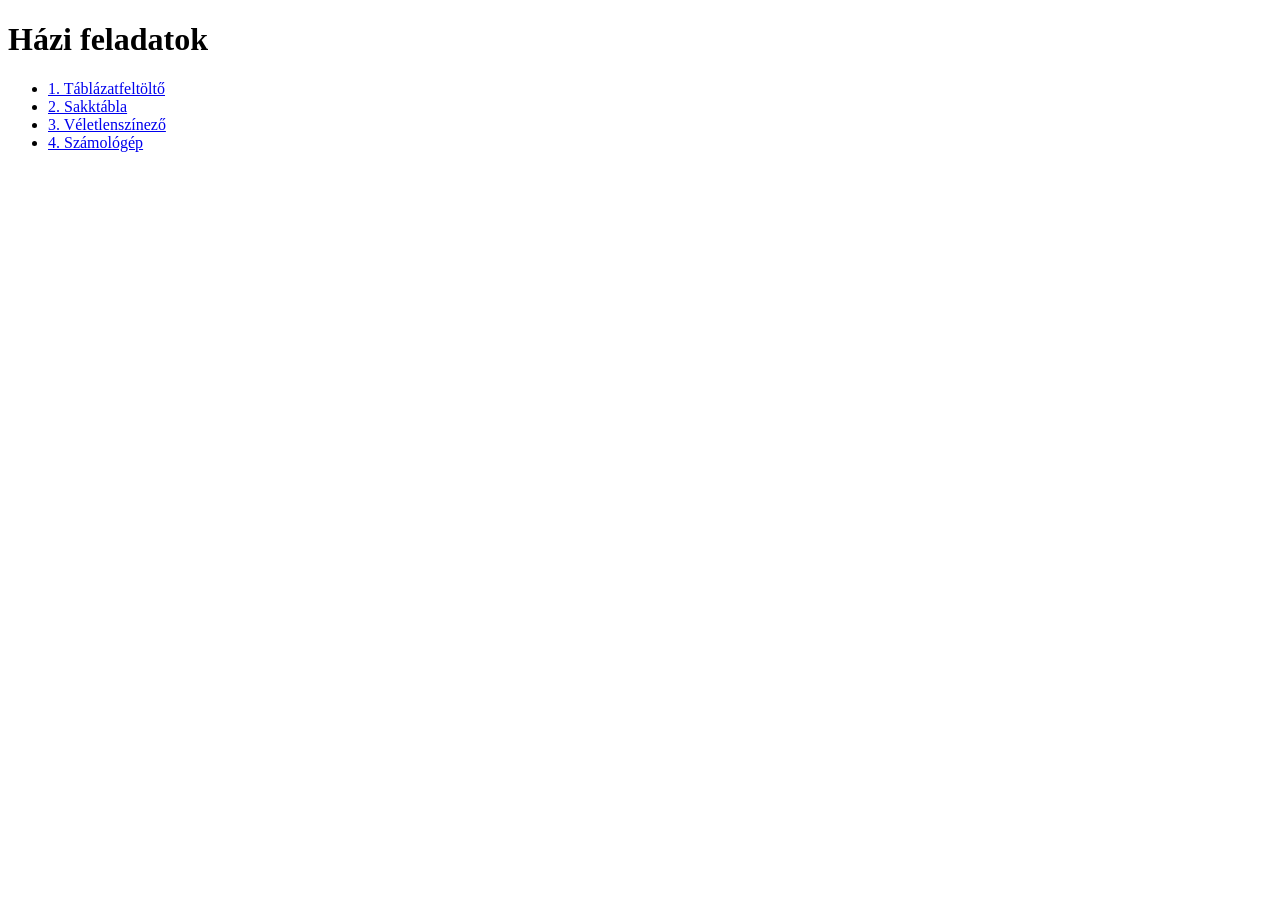
==== index.html @ f0176b7f "Add initial HTML structure for homework assignments" ====
<!DOCTYPE html>
<html lang="hu">
<head>
    <meta charset="UTF-8">
    <title>JavaScript házi feladatok</title>
</head>
<body>
    <h1>Házi feladatok</h1>

    <ul>
        <li><a href="hazi09_1.html">1. Táblázatfeltöltő</a></li>
        <li><a href="hazi09_2.html">2. Sakktábla</a></li>
        <li><a href="hazi09_3.html">3. Véletlenszínező</a></li>
        <li><a href="hazi09_4.html">4. Számológép</a></li>
    </ul>
</body>
</html>
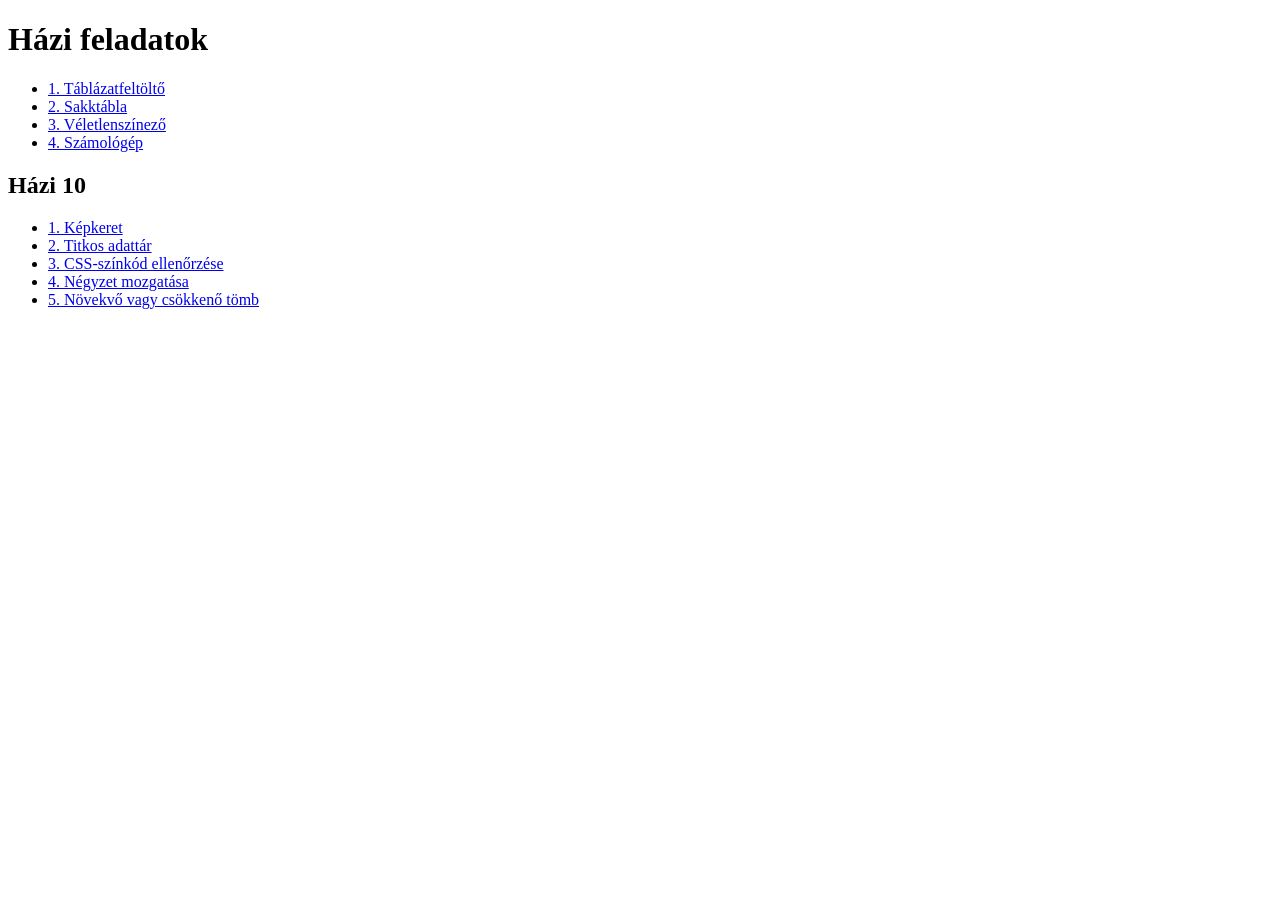
==== commit ed2d5c37: "Add new section for Házi 10 assignments" ====
--- a/index.html
+++ b/index.html
@@ -13,5 +13,14 @@
         <li><a href="hazi09_3.html">3. Véletlenszínező</a></li>
         <li><a href="hazi09_4.html">4. Számológép</a></li>
     </ul>
+
+    <h2>Házi 10</h2>
+    <ul>
+        <li><a href="hazi10_01.html">1. Képkeret</a></li>
+        <li><a href="hazi10_02.html">2. Titkos adattár</a></li>
+        <li><a href="hazi10_03.html">3. CSS-színkód ellenőrzése</a></li>
+        <li><a href="hazi10_4.html">4. Négyzet mozgatása</a></li>
+        <li><a href="hazi10_05.html">5. Növekvő vagy csökkenő tömb</a></li>
+    </ul>
 </body>
 </html>
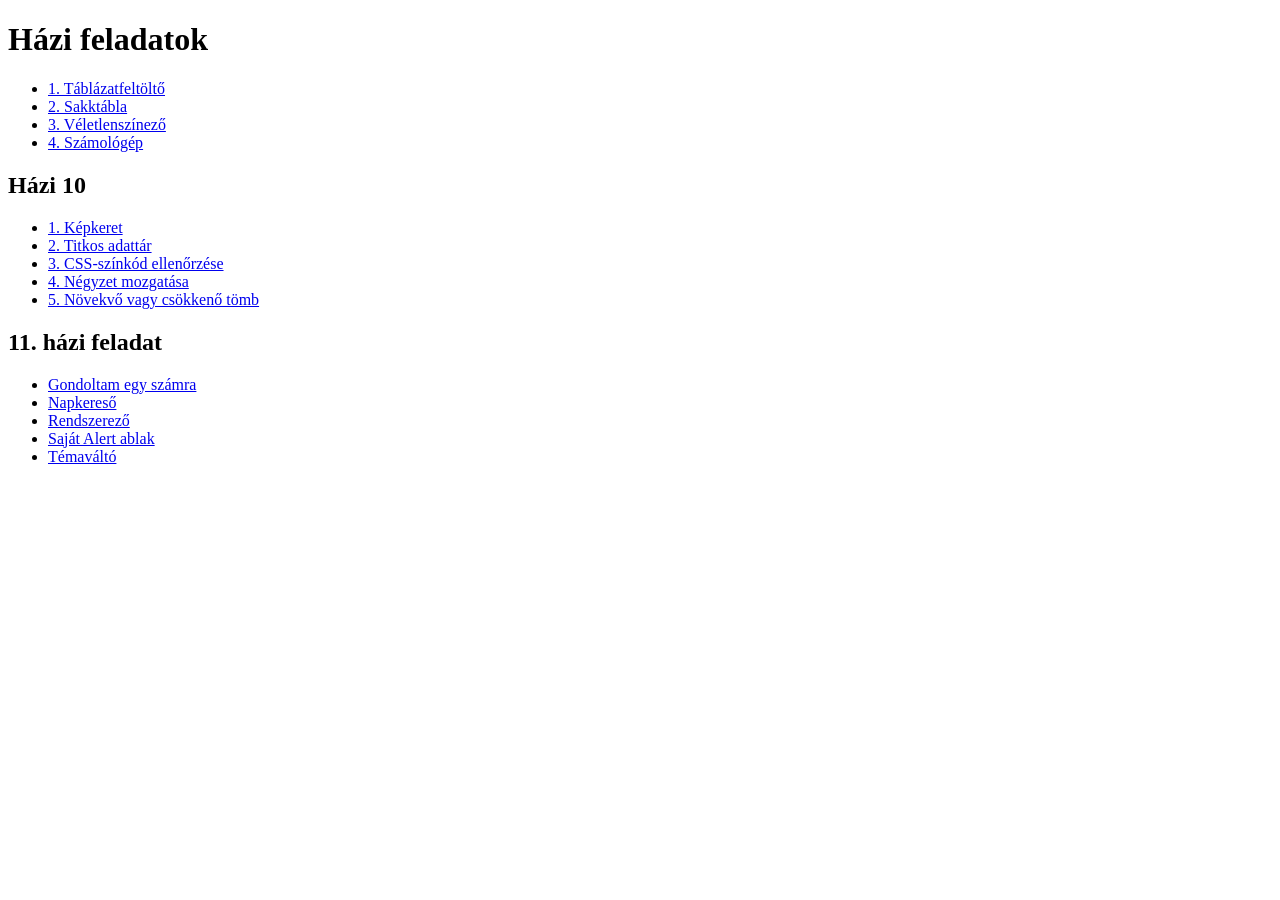
==== commit a7cb7b18: "Add section for 11th homework assignments" ====
--- a/index.html
+++ b/index.html
@@ -22,5 +22,14 @@
         <li><a href="hazi10_4.html">4. Négyzet mozgatása</a></li>
         <li><a href="hazi10_05.html">5. Növekvő vagy csökkenő tömb</a></li>
     </ul>
+<h2>11. házi feladat</h2>
+    <ul>
+        <li><a href="hazi11_1.html">Gondoltam egy számra</a></li>
+        <li><a href="hazi11_2.html">Napkereső</a></li>
+        <li><a href="hazi11_3.html">Rendszerező</a></li>
+        <li><a href="hazi11_4.html">Saját Alert ablak</a></li>
+        <li><a href="hazi11_5.html">Témaváltó</a></li>
+    </ul>
+    
 </body>
 </html>
